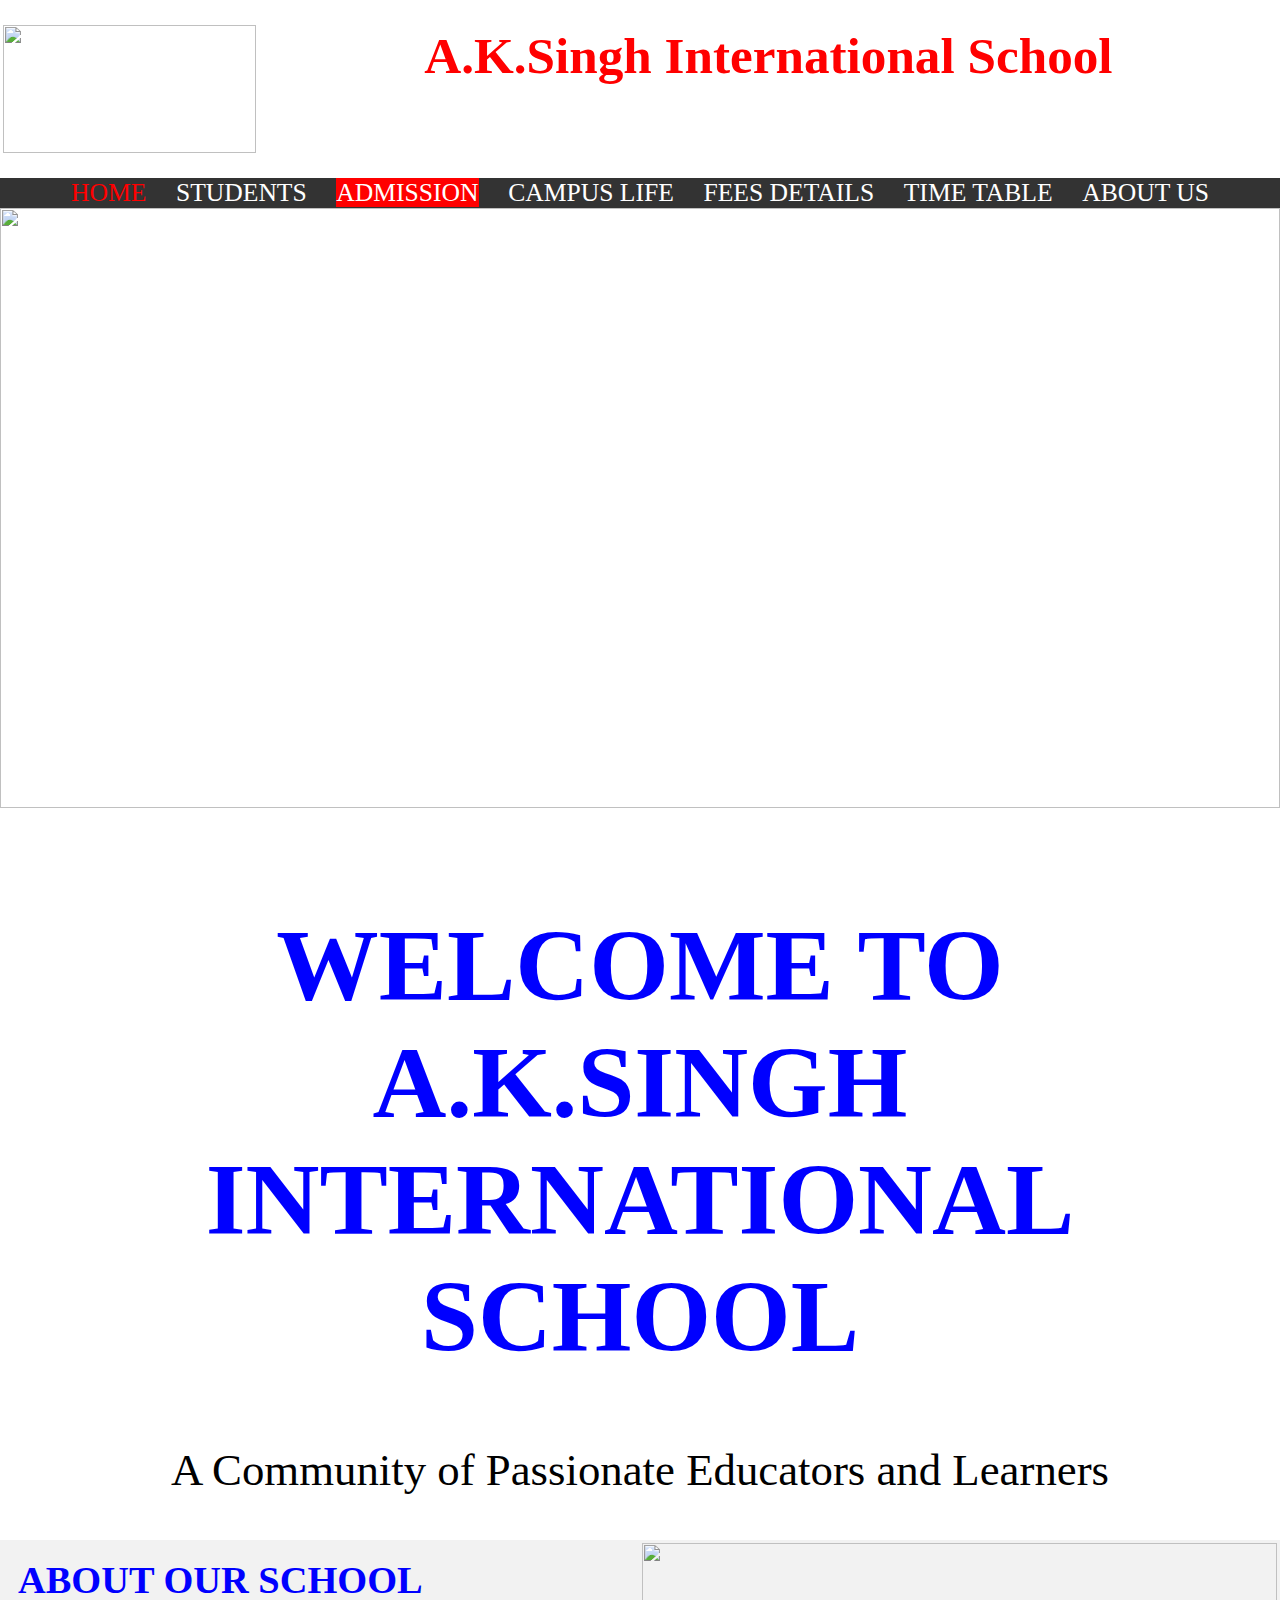
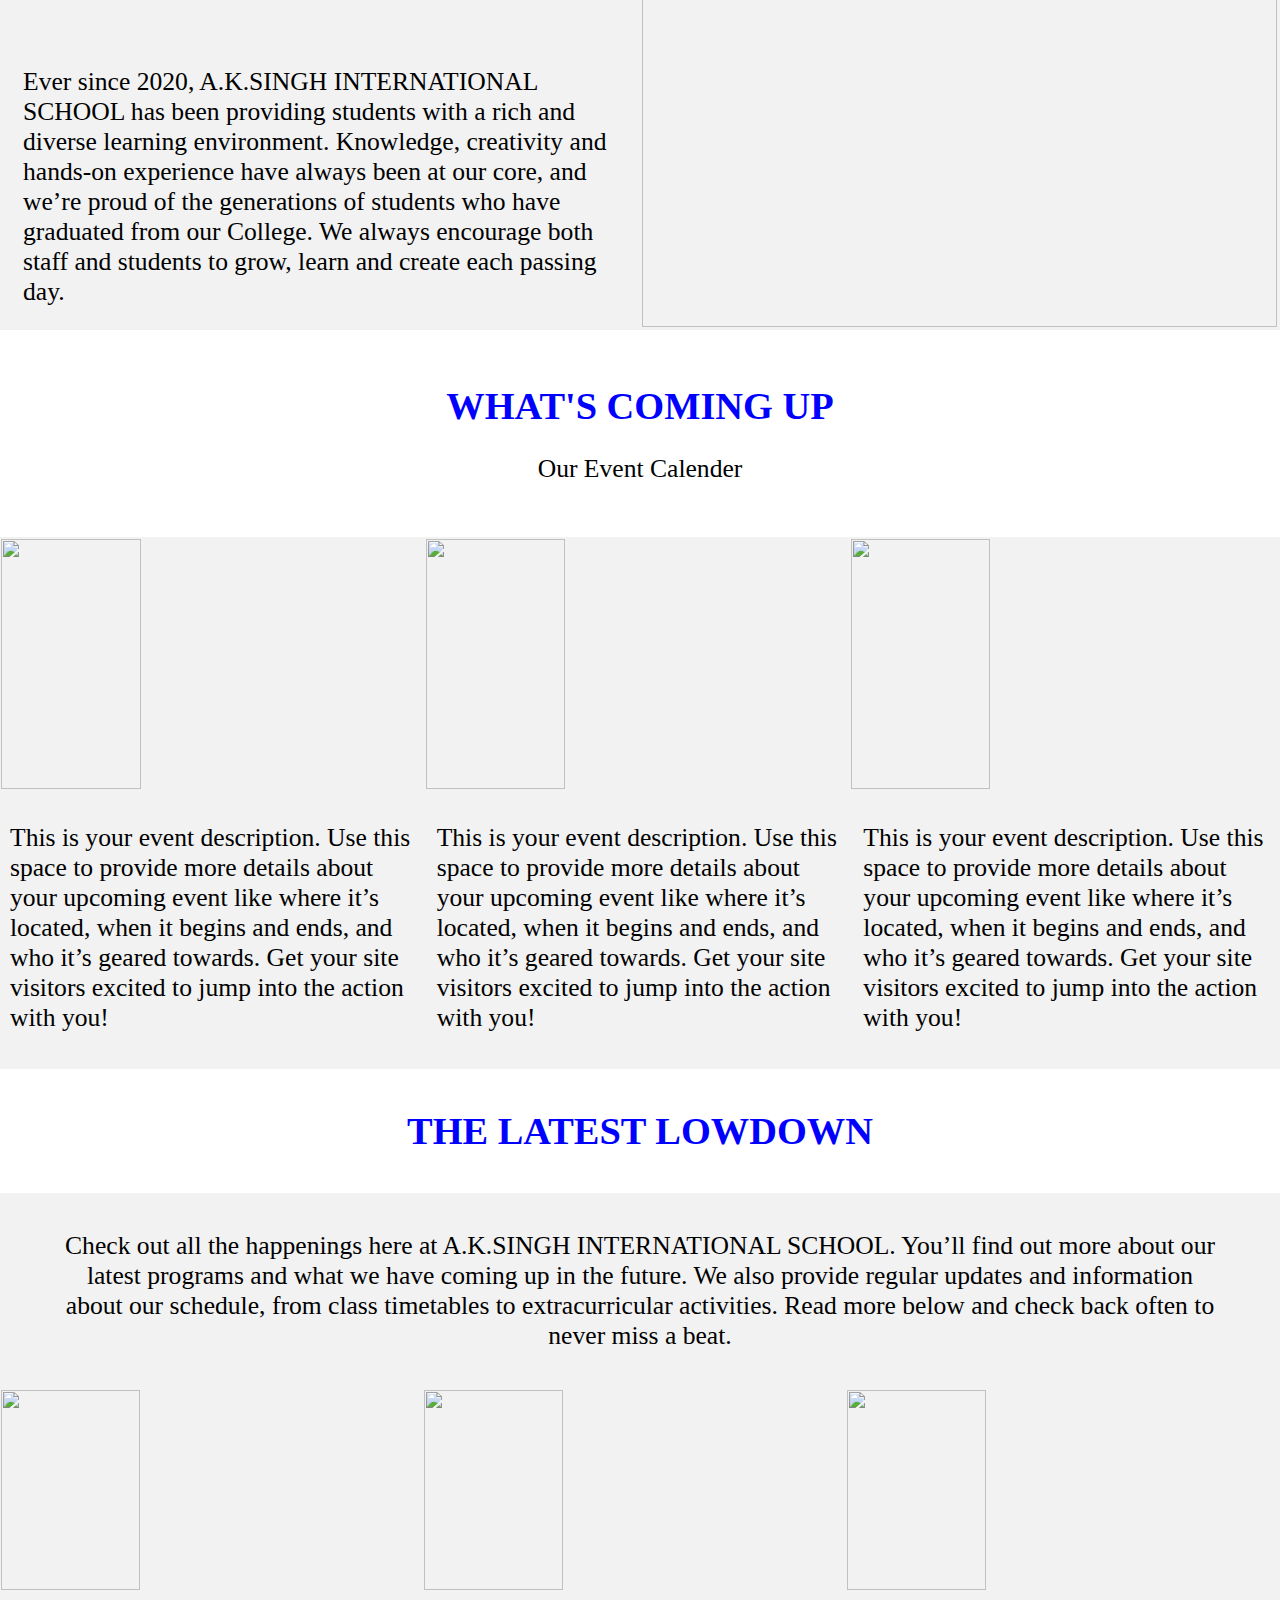
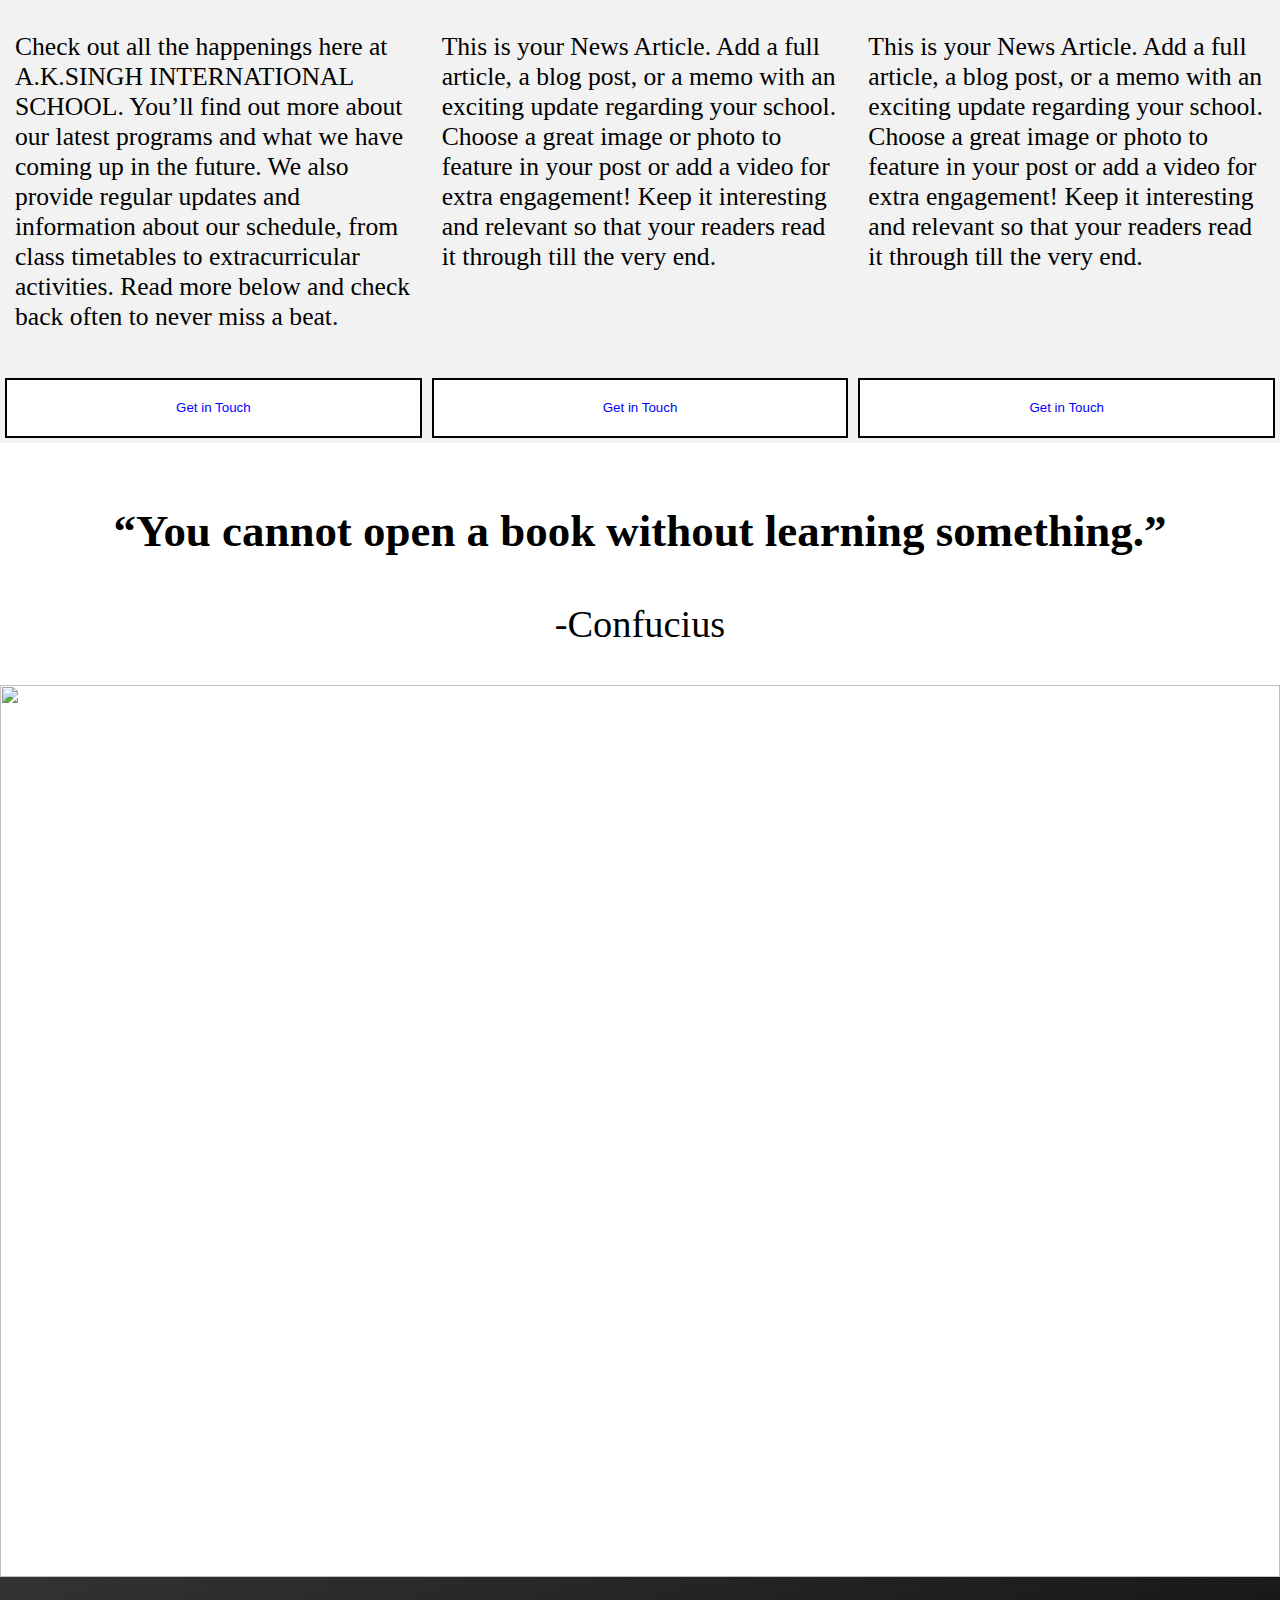
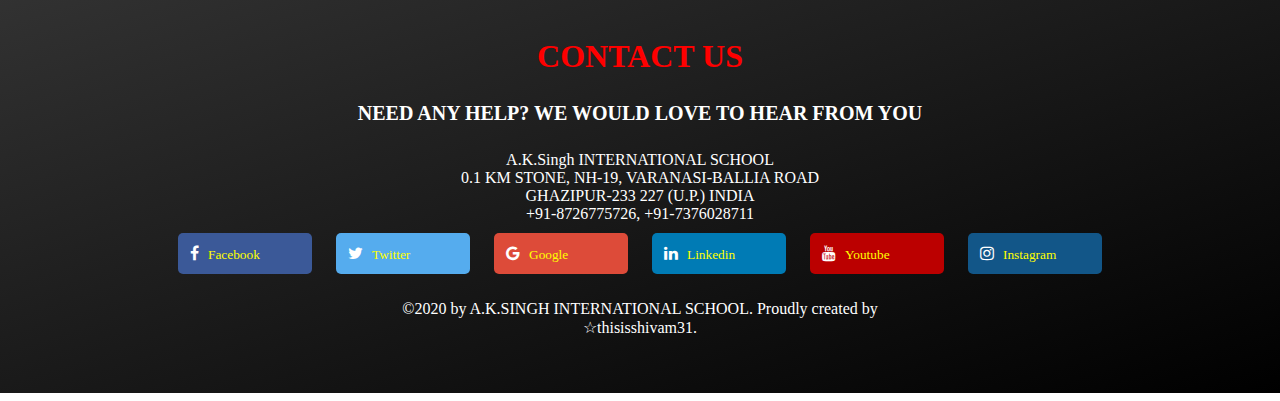
==== index.html @ dec371f6 "Add files via upload" ====
<html>
  <head>
    <title>AKSEC</title>
    <meta name="viewport" content="width=device-width, initial-scale=1">
    <meta charset="UTF-8">
    <link rel="stylesheet" type="text/css" href="index.css">
    <link rel="stylesheet" href="https://use.fontawesome.com/releases/v5.7.0/css/all.css" integrity="sha384-lZN37f5QGtY3VHgisS14W3ExzMWZxybE1SJSEsQp9S+oqd12jhcu+A56Ebc1zFSJ" crossorigin="anonymous">
    <link rel="stylesheet" href="https://cdnjs.cloudflare.com/ajax/libs/font-awesome/4.7.0/css/font-awesome.min.css">
  </head>
  
  <body>
      
      <header>
      <table class="logo_name_of_school_on_top">
      <tr>
        <td class="logo"><img src="https://i.postimg.cc/25dD9ZgS/fgyj.png" id="aksingh_international_school_logo"></td>
        <td class="name"><h4 id="aksingh_international_school_name">A.K.Singh International School</h3></td>
        
      </tr>
      </table>
      </header>
      <div class="menu">
        <a class="active" href="#">HOME</a>
        <a href="student.html">STUDENTS</a>
        <a href="admission.html" class="admission">ADMISSION</a>
        <a href="campus.html">CAMPUS LIFE</a>
        <a href="#">FEES DETAILS</a>
        <a href="timetable.html">TIME TABLE</a>
        <a href="about.html">ABOUT US</a>
      </div>
      
    
    
      
        <img src="https://i.postimg.cc/1RBZmYQ8/5.png" id="main_image">
        
      
    
    
      
    
      <h1 id="C">WELCOME TO<br>A.K.SINGH<br>INTERNATIONAL<br>SCHOOL</h1>
    
      <p id="D">A Community of Passionate Educators and Learners</p>
    
      
      <table id="kc">
      <tr>
        <td class="ke"><h2 class="mm">ABOUT OUR SCHOOL</h2><br><p class="mn">Ever since 2020, A.K.SINGH INTERNATIONAL SCHOOL has been providing students with a rich and diverse learning environment. Knowledge, creativity and hands-on experience have always been at our core, and we’re proud of the generations of students who have graduated from our College. We always encourage both staff and students to grow, learn and create each passing day.</p></td>
        <td class="ki"><img src="https://i.postimg.cc/CxSsgPmv/couple-on-rocks.jpg"id="mo"></td>
      </tr>
      </table>
    
      <br>
      
      <div class="J">
        <h1 id="K">WHAT'S COMING UP</h1>
        <P id="L">Our Event Calender</P>
      </div>
    
      <br>

      <div class="M">
        <img src="https://i.postimg.cc/zGGdXBJg/as.jpg" class="N">
        <img src="https://i.postimg.cc/JnLZ06b2/Blog.jpg" class="N">
        <img src="https://i.postimg.cc/G2wJYh1z/Law.jpg" class="N">
      </div>

      <div class="Q">
        <p class=O>This is your event description. Use this space to provide more details about your upcoming event like where it’s located, when it begins and ends, and who it’s geared towards. Get your site visitors excited to jump into the action with you!</p>
        <p class="O">This is your event description. Use this space to provide more details about your upcoming event like where it’s located, when it begins and ends, and who it’s geared towards. Get your site visitors excited to jump into the action with you!</p>
      
        <p class=O>This is your event description. Use this space to provide more details about your upcoming event like where it’s located, when it begins and ends, and who it’s geared towards. Get your site visitors excited to jump into the action with you!</p>
      </div>
    
      <h1 class="AB">THE LATEST LOWDOWN</h1>
      <div id="gb">
      <p class="AC">Check out all the happenings here at A.K.SINGH INTERNATIONAL SCHOOL. You’ll find out more about our latest programs and what we have coming up in the future. We also provide regular updates and information about our schedule, from class timetables to extracurricular activities. Read more below and check back often to never miss a beat.</p>
      </div>
    
      <div class="aq">
        <img src="https://i.postimg.cc/nrtZ9W2N/ry.jpg" class="aw">
        <img src="https://i.postimg.cc/rmmJ0z47/book-link04.jpg" class="aw">
        <img src="https://i.postimg.cc/Qx3xFFnV/istockphoto-683787754-640x640.jpg" class="aw">
      </div>
    
      <div class="de">
        <p class="df">Check out all the happenings here at A.K.SINGH INTERNATIONAL SCHOOL. You’ll find out more about our latest programs and what we have coming up in the future. We also provide regular updates and information about our schedule, from class timetables to extracurricular activities. Read more below and check back often to never miss a beat.</p>
        <p class="df">This is your News Article. Add a full article, a blog post, or a memo with an exciting update regarding your school. Choose a great image or photo to feature in your post or add a video for extra engagement! Keep it interesting and relevant so that your readers read it through till the very end.</p>
        <p class="df">This is your News Article. Add a full article, a blog post, or a memo with an exciting update regarding your school. Choose a great image or photo to feature in your post or add a video for extra engagement! Keep it interesting and relevant so that your readers read it through till the very end.</p>
      </div>
    
      <div class="am">
        <input type="submit"  value="Get in Touch" class="an">
        <input type="submit"  value="Get in Touch" class="an">
        <input type="submit"  value="Get in Touch" class="an">
      </div>
      <br>
      <div class="sb">
       <h3 class="sc">“You cannot open a book without learning something.”</h3>
       <p class="sd">-Confucius</p>
      </div>
    
      <img src="https://i.postimg.cc/zDRVbZz2/tr.jpg" class="down_main_image">
      

      <footer>
      <div class="footer">
        <h1 class="contact_us_heading">CONTACT US</h1>
        <h4 class="need_any_help">NEED ANY HELP? WE WOULD LOVE TO HEAR FROM YOU</h4>
        <p>A.K.Singh INTERNATIONAL SCHOOL<br> 
        0.1 KM STONE, NH-19, VARANASI-BALLIA ROAD<br> 
        GHAZIPUR-233 227 (U.P.) INDIA<br> 
        +91-8726775726, +91-7376028711<br> 
          
        <a href="https://www.facebook.com/profile.php?id=100006368019393" target="_blank"><i class="fa fa-facebook"><small class="logo_name"> &nbsp;&nbsp;Facebook</small></i></a>
        <a href="https://twitter.com/thisisshivam31"><i class="fa fa-twitter" target="_blank"><small class="logo_name"> &nbsp;&nbsp;Twitter</small></i></a>
        <a href="https://www.google.com/search?sourceid=chrome&ie=utf-8&oe=utf-8&aq=t&hl=en-US&q=thisisshivam31" target="_blank"><i class="fa fa-google"><small class="logo_name"> &nbsp;&nbsp;Google</small></i></a>
        <a href="https://www.linkedin.com/in/thakur-shivam-singh-chauhan-789ab9179/" target="_blank"><i class="fa fa-linkedin"><small class="logo_name"> &nbsp;&nbsp;Linkedin</small></i></a>
        <a href="https://www.youtube.com/channel/UCHtzp5xBqoffhpEAV5deQJg?view_as=subscriber"><i class="fa fa-youtube" target="_blank"><small class="logo_name"> &nbsp;&nbsp;Youtube</small></i></a>
        <a href="https://www.instagram.com/thisisshivam31/"><i class="fa fa-instagram" target="_blank"><small class="logo_name"> &nbsp;&nbsp;Instagram</small></i></a>
          
        <p>©2020 by A.K.SINGH INTERNATIONAL SCHOOL. Proudly created by<br>&#9734;thisisshivam31.</p>
      </div>
      </footer>
    
   
  </body>
</html>
---- index.css ----
/*////////////////////////////////////////*/
/*For body look css code start*/
body{
  background-color: #fff;
  margin-right: 0;
  margin-left: 0;
  margin-top: 0;
  width: 100%;
  overflow: auto;
  font-size: 100%;
}
/*////////////////////////////////////////*/









/*////////////////////////////////////////*/
/*for main heading aksingh css code start*/
.logo_name_of_school_on_top{
  width: 100%;
  height: 20%;
}

/*for main heading aksingh_logo_name_area*/
.logo{
  width: 20%;
  animation: logo 1s;
}
@keyframes logo {
  0% {transform: translateX(-500px)}
  100% {transform: translateX(0px)}
 
}

.name{
  width: 80%;
  animation: name 1s;
}
@keyframes name {
  0% {transform: translateX(1200px)}
  100% {transform: translateX(0px)}
 
}

#aksingh_international_school_logo{
  width: 100%;
  height: 10vw;
}

#aksingh_international_school_name{
  font-size:4vw;
  text-align: center;
  color: red;
}
/*/////////////////////////////////////*/








/*////////////////////////////////////////*/
/*for all top link css code css code start*/
.menu{
  background-color: #333333;
  text-align: center;
}
.menu a{
  text-decoration: none;
  color: #fff;
  margin: 1vw;
  font-size: 2vw;
}
.menu a:hover{
  color: green;
}
.menu .active{
  color: red;
}

.menu .admission{
  width: 100px;
  height: 100px;
  background-color: red;
  animation-name: example;
  animation-duration: 1s;
  animation-timing-function: linear;
  animation-delay: 1s;
  animation-iteration-count: infinite;
  animation-direction: alternate;
}

/*key frame for admission blinking*/
@keyframes example {
  0%   {background-color:yellow;}
  10%  {background-color:red;}
  20%  {background-color:green; }
  30%  {background-color:red;}
  40% {background-color:blue; }
  50%  {background-color:red;}
  60%   {background-color:yellow;}
  70%  {background-color:red;}
  80%  {background-color:green; }
  90%  {background-color:red;}
  100% {background-color:blue; }
}
/*////////////////////////////////////////*/








/*////////////////////////////////////////*/
/*for main image css code css code start*/
#main_image{
  width: 100%;
  max-height: 600px;
  margin-bottom: 30px;
}
/*////////////////////////////////////////*/






/*////////////////////////////////////////*/
/*welocome text*/
#C{
  text-align: center;
  font-size: 60px;
  color: blue;
  font-size: 8vw;
}

#C:hover{
  animation: welcome 3s;
}



@keyframes welcome{
  0{transform:rotateZ(0deg);}
  9%{transform:rotateZ(3deg);}
  18%{transform:rotateZ(-3deg);}
  27%{transform:rotateZ(0);}
  36%{transform:rotateZ(-3deg);}
  45%{transform:rotateZ(3deg);}
  54%{transform:rotateZ(0deg);}
  63%{transform:rotateZ(3deg);}
  72%{transform:rotateZ(-3deg);}
  81%{transform:rotateZ(0deg);}
  90%{transform:rotateZ(-3deg);}
  100%{transform:rotateZ(3deg);}
}
/*////////////////////////////////////////*/







/*A Community of Passionate Educators and Learners*/
#D{
  text-align: center;
  font-size: 3.5VW;
}



/*ABOUT OUR COLLEGE*/
#kc{
  width: 100%;
  height: 20vw;
  background-color: #f2f2f2;
}





.ke{
  width: 50%;
  font-size: 2vw;
}


.ki{
  width: 50%;
  
}

.mm{
  margin: 15px;
  color: blue;
}

.mn{
  margin: 20px;
}


#mo{
  width: 100%;
}



.J{
  text-align: center;
  padding: 10px;
}

#K{
  color: blue;
  font-size: 3vw;
}


#G{
  margin: 30px 10px;
}

#L{
  font-size: 2vw;
}

.M{
  display: flex;
  background-color: #f2f2f2;
  font-size: 10px;
  height: 250px;
  width: 100%;
}

.N{
  width: 33%;
  padding: 1.2px;
  height: 250px;
  
}

.O{
  width: 100px;
  flex: 33%;
  padding: 10px;
  font-size: 2vw;
}


.Q{
  display: flex;
  background-color: #f2f2f2;
}



.AB{
  text-align: center;
  margin: 40px;
  color: blue;
  font-size: 3vw;
}

#gb{
  background-color: #f2f2f2;
}


.AC{
  text-align: center;
  width: 90%;
  margin-right: 5%;
  margin-left: 5%;
  font-size: 2vw;
  padding-top: 3vw;
  padding-bottom: 3vw;
  margin-bottom: 0;
}



.aq{
  display: flex;
  background-color: #f2f2f2;
  width: auto;
}


.aw{
  width: 32.90%;
  height: 200px;
  border: 1px solid #f2f2f2;
}

/*get in touch text*/
.de{
  background-color: #f2f2f2;
  display: flex;
  width: 100%;
}

.df{
  width: 33.33%;
  height: auto;
  padding: 15px;
  font-size: 2vw;
}


.am{
  background-color: #f2f2f2;
  display: flex;
  height: 70px;
}

.an{
  width: 33%;
  color: blue;
  background-color: #fff;
  padding: 15px;
  text-align: center;
  margin: 5px;
  border: 2px solid black;
}

/*You cannot open a book without learning something.*/
.sb{
  text-align: center;
  font-size: 3vw;
}

.down_main_image{
  width: 100%;
}




/*////////////////////////////////////////*/
/*for all footer content*/
.footer{
  background: linear-gradient(to bottom right, #333333, black);
  text-align: center;
  color: #fff;
  padding: 40px;
}
.contact_us_heading{
  color: red;
}
.fa{
  font-size: 40px;
  padding: 12px;
  width: 110px;
  text-decoration: none;
  margin: 10px;
  border-radius: 5px;
  text-align: left;
}
.logo_name{
  align-items: right;
  color: yellow;
}
.need_any_help{
  font-size: 20px;
}
.fa:hover{
  color: #fff;
  text-decoration: none;
  transform: scale(1.2);
  transition: 1s;
}
.fa-facebook {
  background: #3B5998;
  color: white;
  
}
.fa-twitter {
  background: #55ACEE;
  color: white;
}
.fa-google {
  background: #dd4b39;
  color: white;
}
.fa-linkedin {
  background: #007bb5;
  color: white;
}
.fa-youtube {
  background: #bb0000;
  color: white;
}
.fa-instagram {
  background: #125688;
  color: white;
}
/*////////////////////////////////////////*/
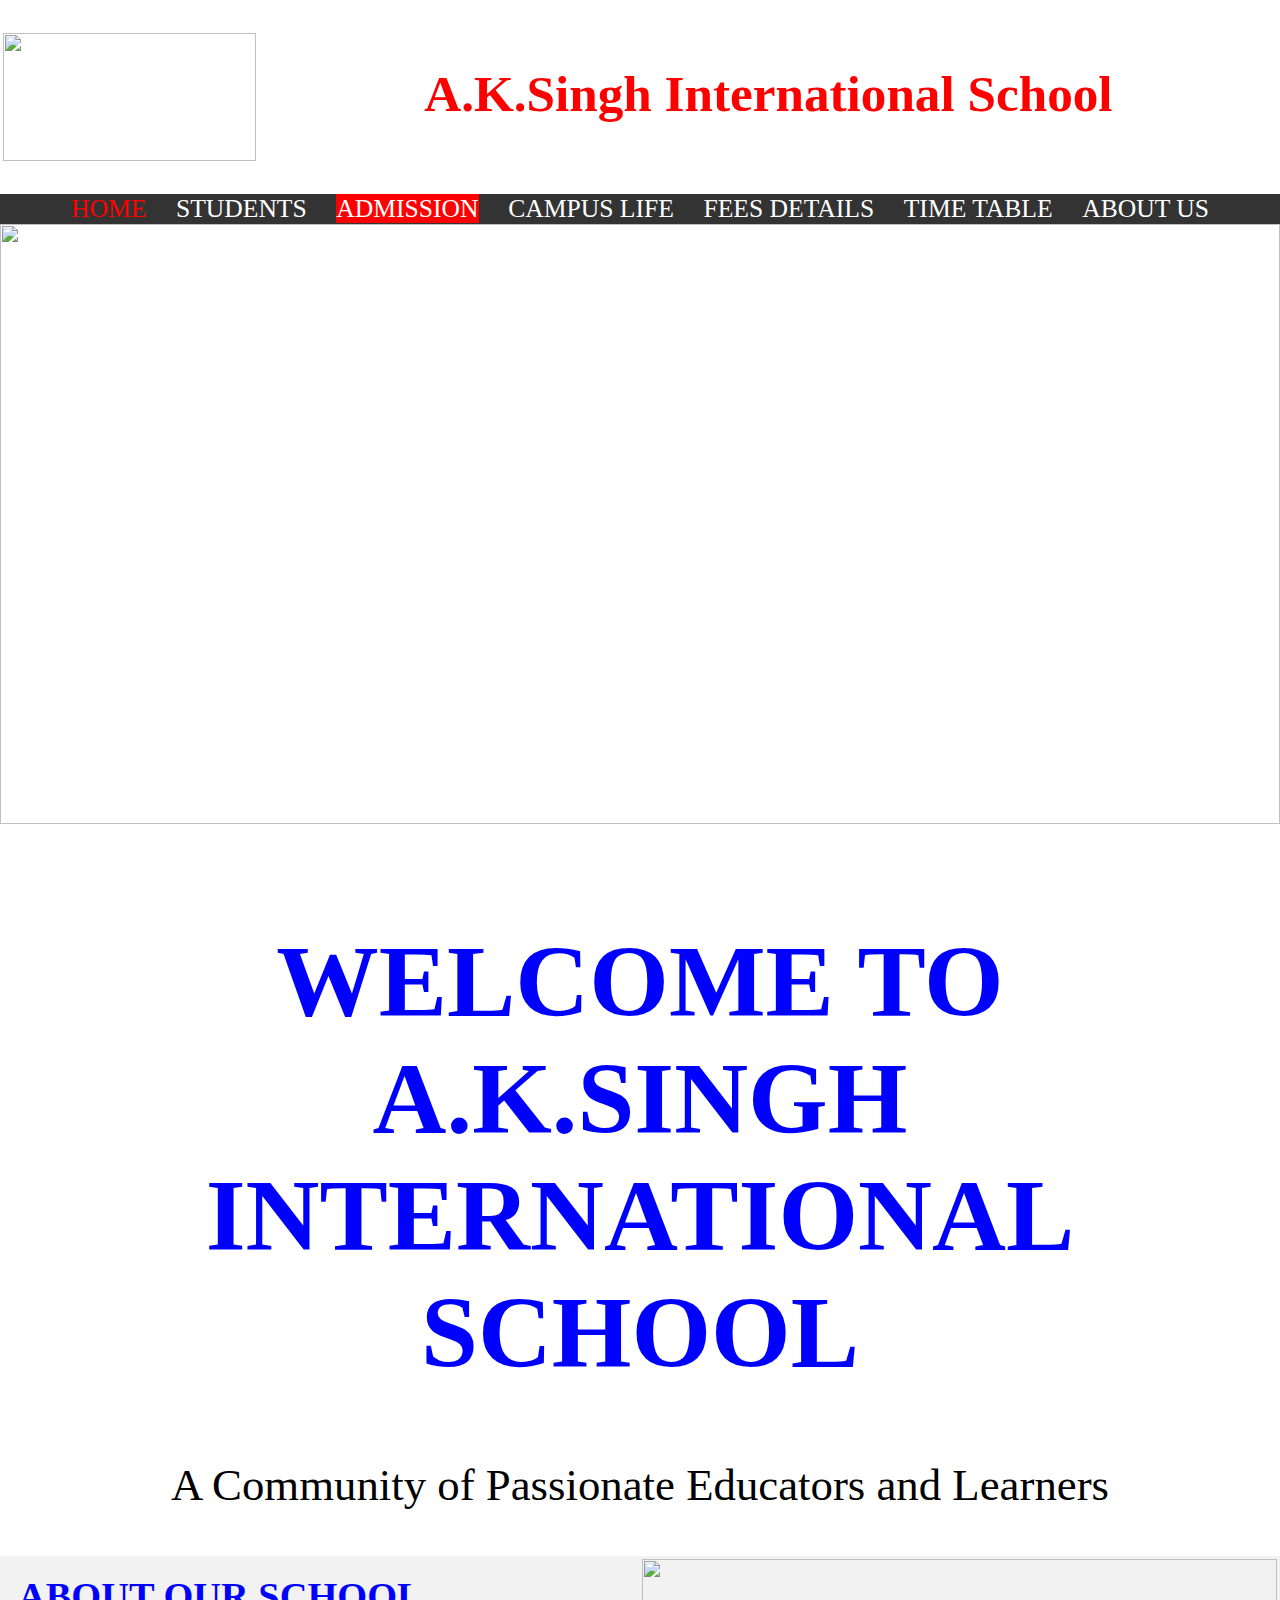
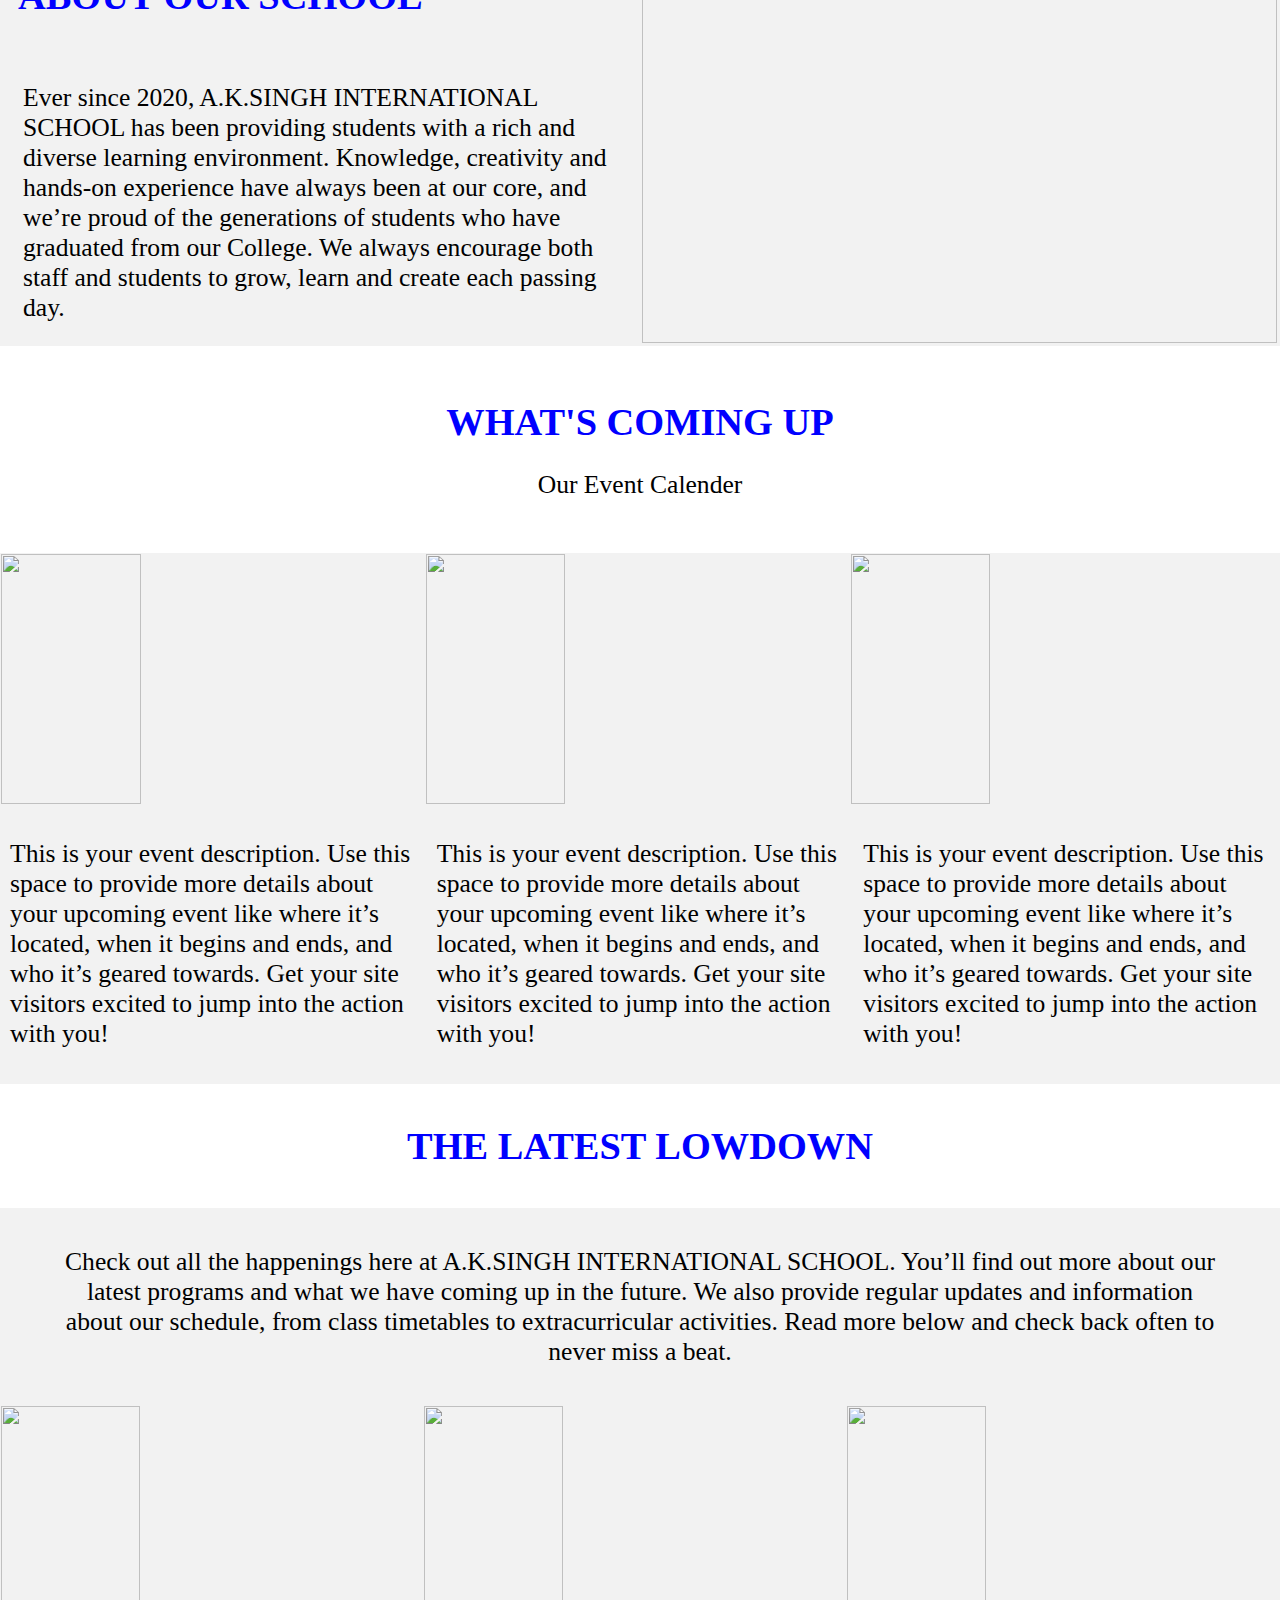
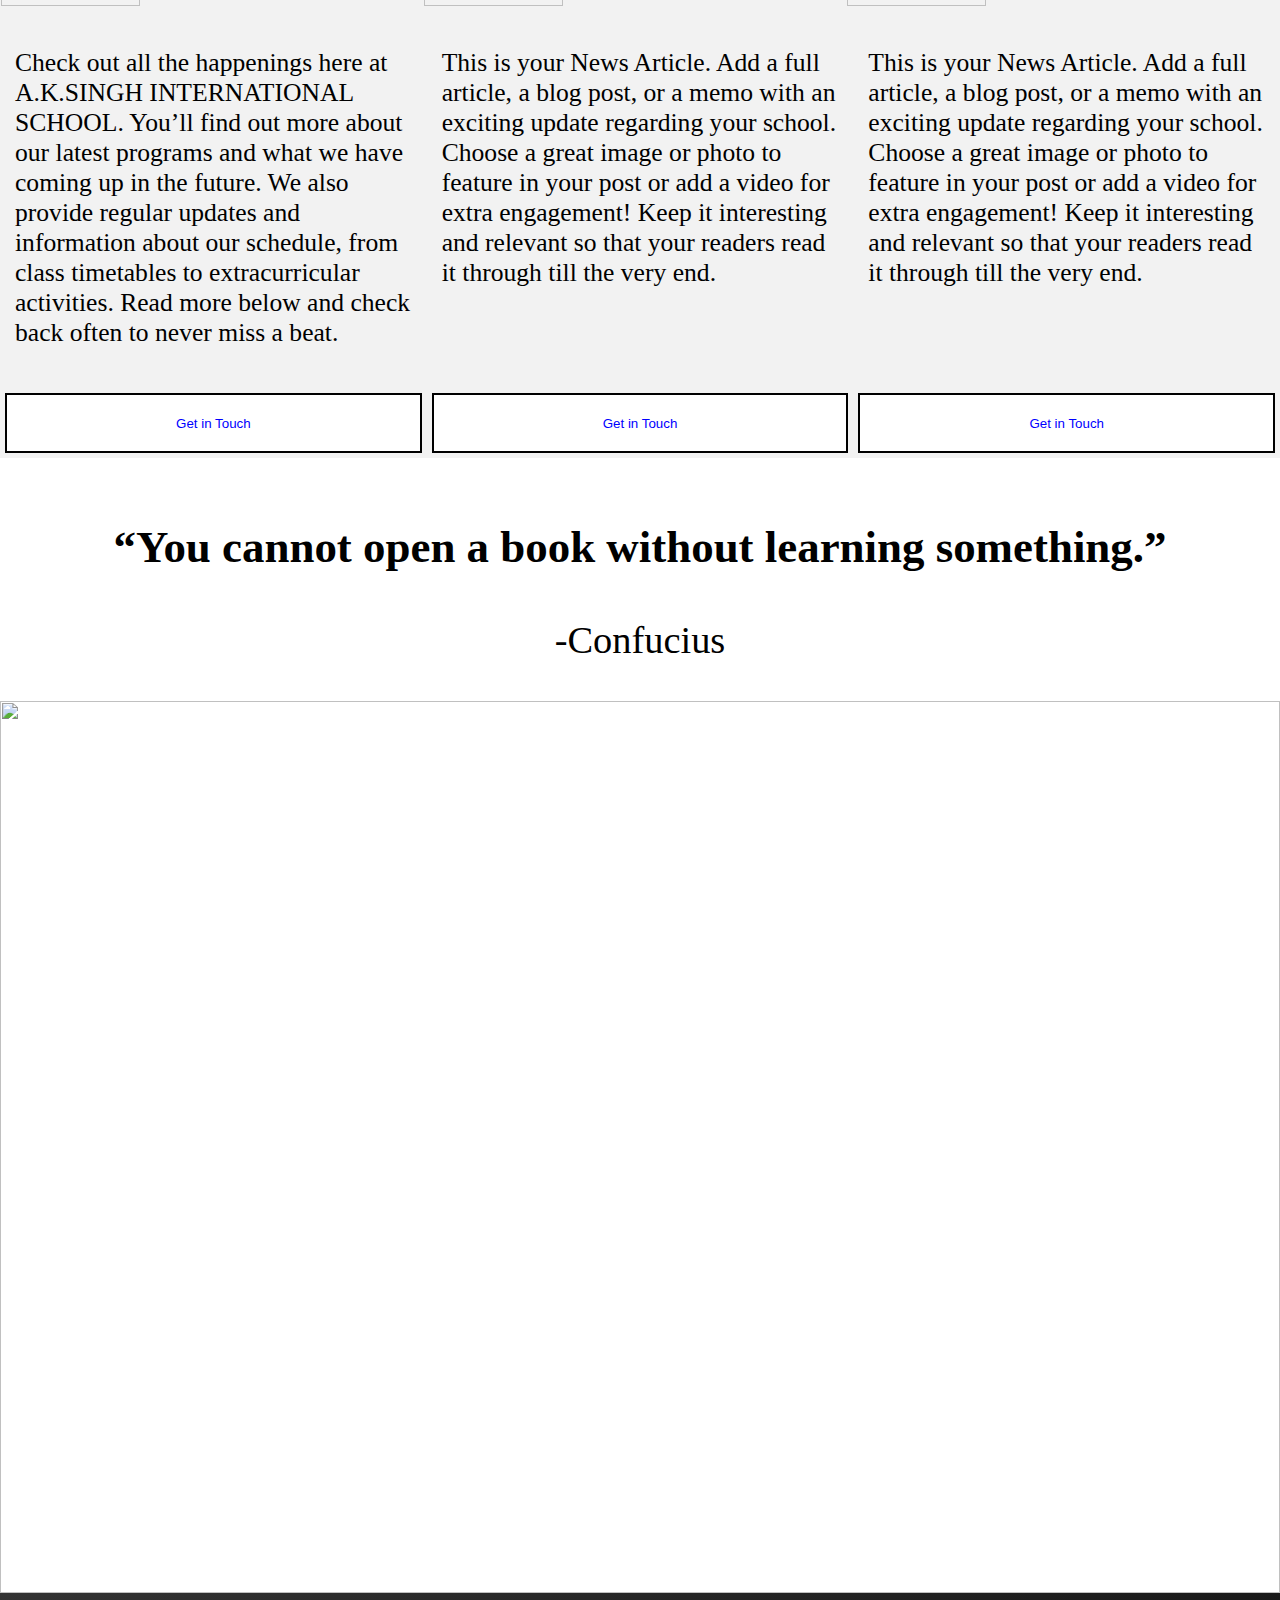
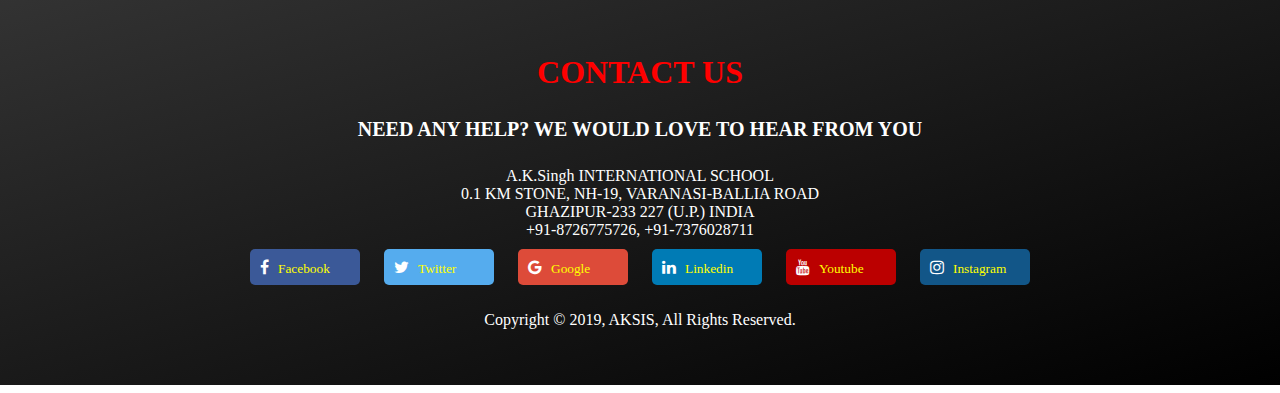
==== commit 3150e4fe: "Add files via upload" ====
--- a/index.html
+++ b/index.html
@@ -14,8 +14,7 @@
       <table class="logo_name_of_school_on_top">
       <tr>
         <td class="logo"><img src="https://i.postimg.cc/25dD9ZgS/fgyj.png" id="aksingh_international_school_logo"></td>
-        <td class="name"><h4 id="aksingh_international_school_name">A.K.Singh International School</h3></td>
-        
+        <td class="name"><h4 id="aksingh_international_school_name">A.K.Singh International School</h3></td>  
       </tr>
       </table>
       </header>
@@ -120,7 +119,7 @@
         <a href="https://www.youtube.com/channel/UCHtzp5xBqoffhpEAV5deQJg?view_as=subscriber"><i class="fa fa-youtube" target="_blank"><small class="logo_name"> &nbsp;&nbsp;Youtube</small></i></a>
         <a href="https://www.instagram.com/thisisshivam31/"><i class="fa fa-instagram" target="_blank"><small class="logo_name"> &nbsp;&nbsp;Instagram</small></i></a>
           
-        <p>©2020 by A.K.SINGH INTERNATIONAL SCHOOL. Proudly created by<br>&#9734;thisisshivam31.</p>
+        <p>Copyright © 2019, AKSIS, All Rights Reserved.</p>
       </div>
       </footer>
     
--- a/index.css
+++ b/index.css
@@ -23,7 +23,7 @@
 /*for main heading aksingh css code start*/
 .logo_name_of_school_on_top{
   width: 100%;
-  height: 20%;
+  height: 10%;
 }
 
 /*for main heading aksingh_logo_name_area*/
@@ -56,6 +56,7 @@
   font-size:4vw;
   text-align: center;
   color: red;
+  margin-top: 6%;
 }
 /*/////////////////////////////////////*/
 
@@ -361,8 +362,8 @@
 }
 .fa{
   font-size: 40px;
-  padding: 12px;
-  width: 110px;
+  padding: 10px;
+  width: 90px;
   text-decoration: none;
   margin: 10px;
   border-radius: 5px;
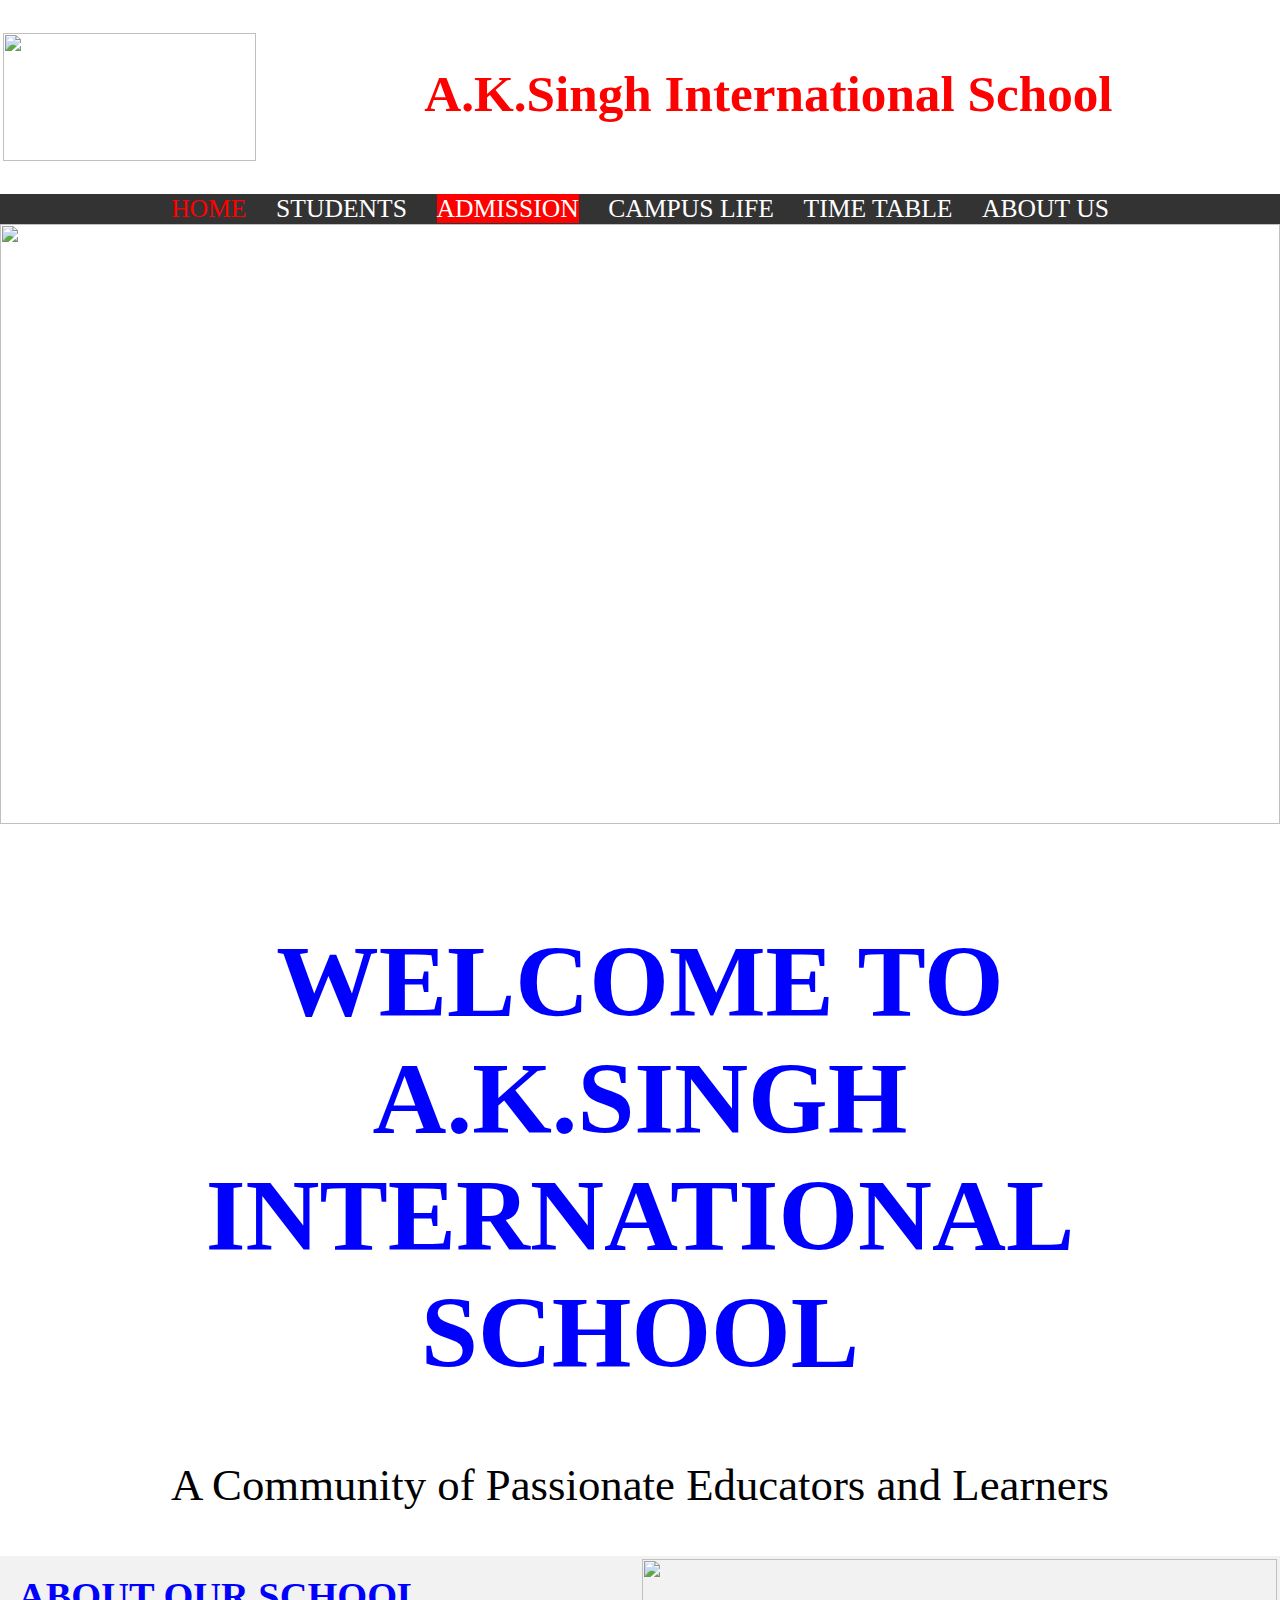
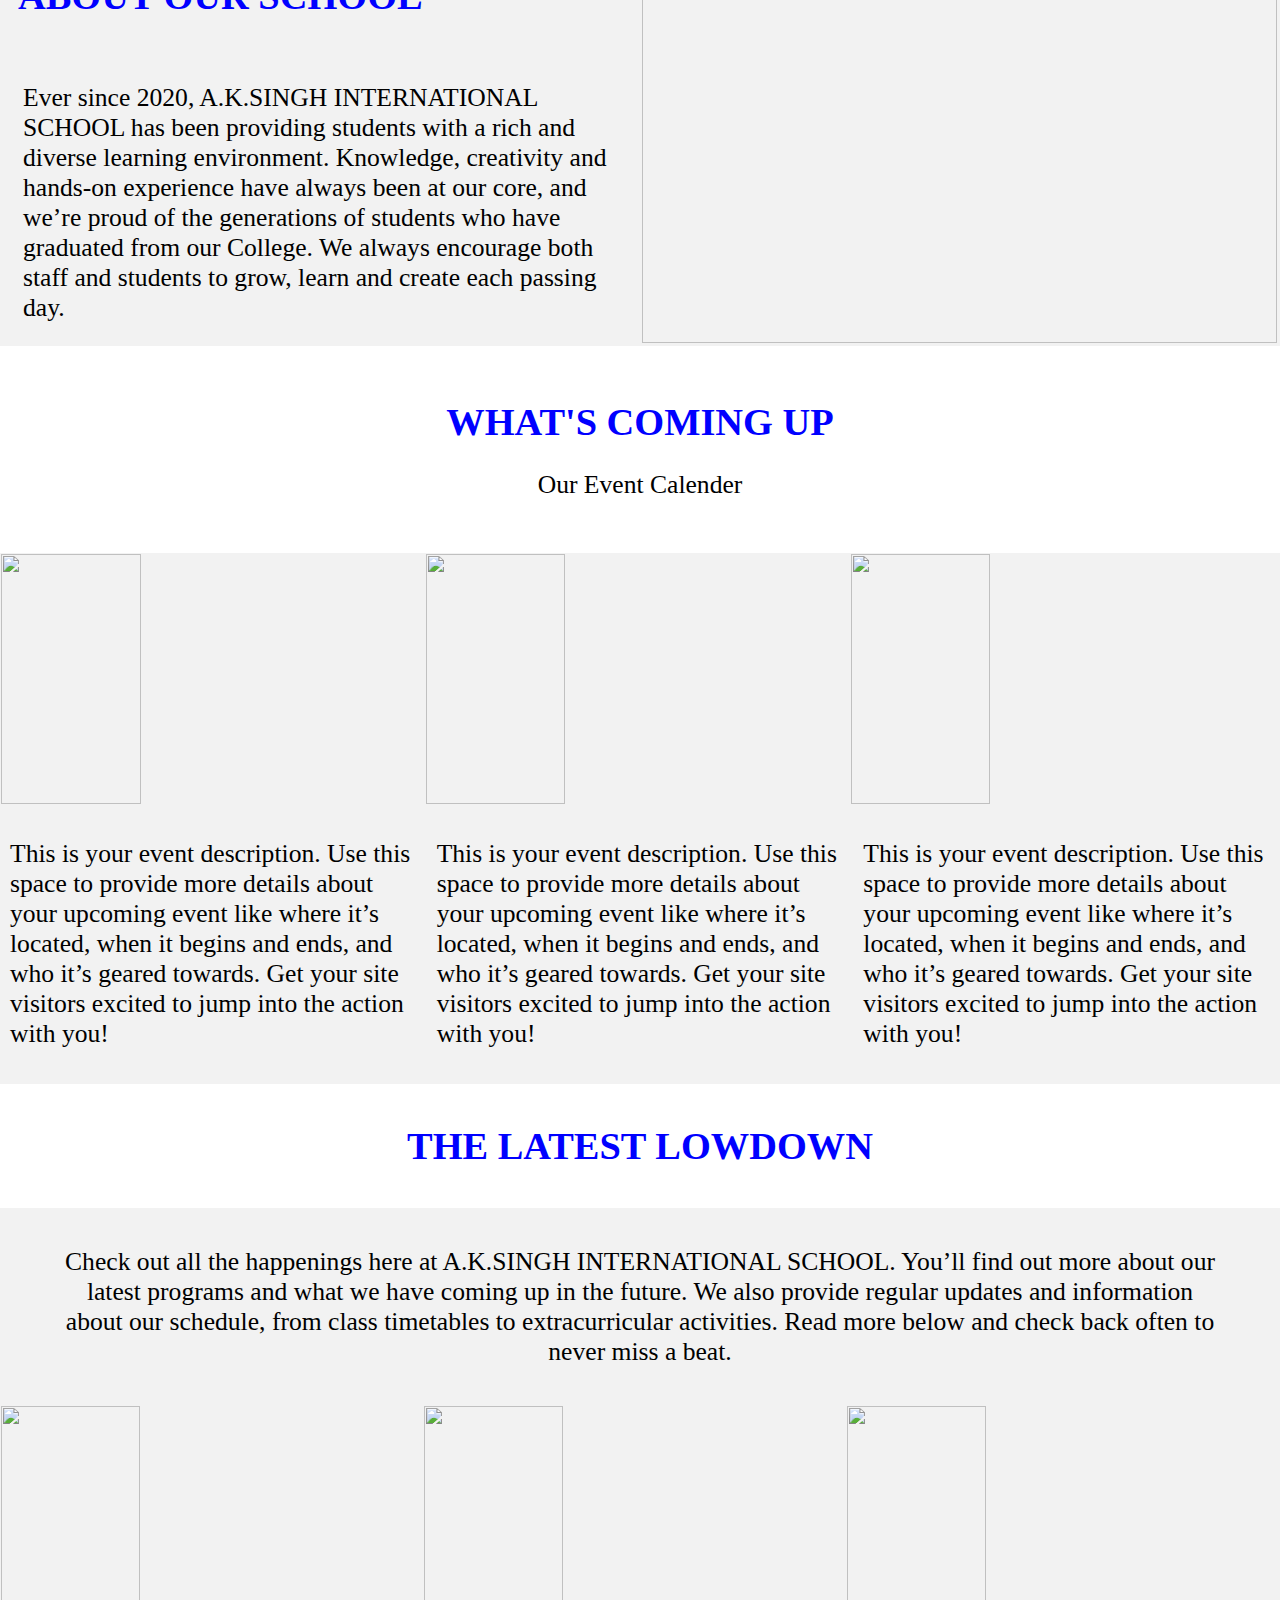
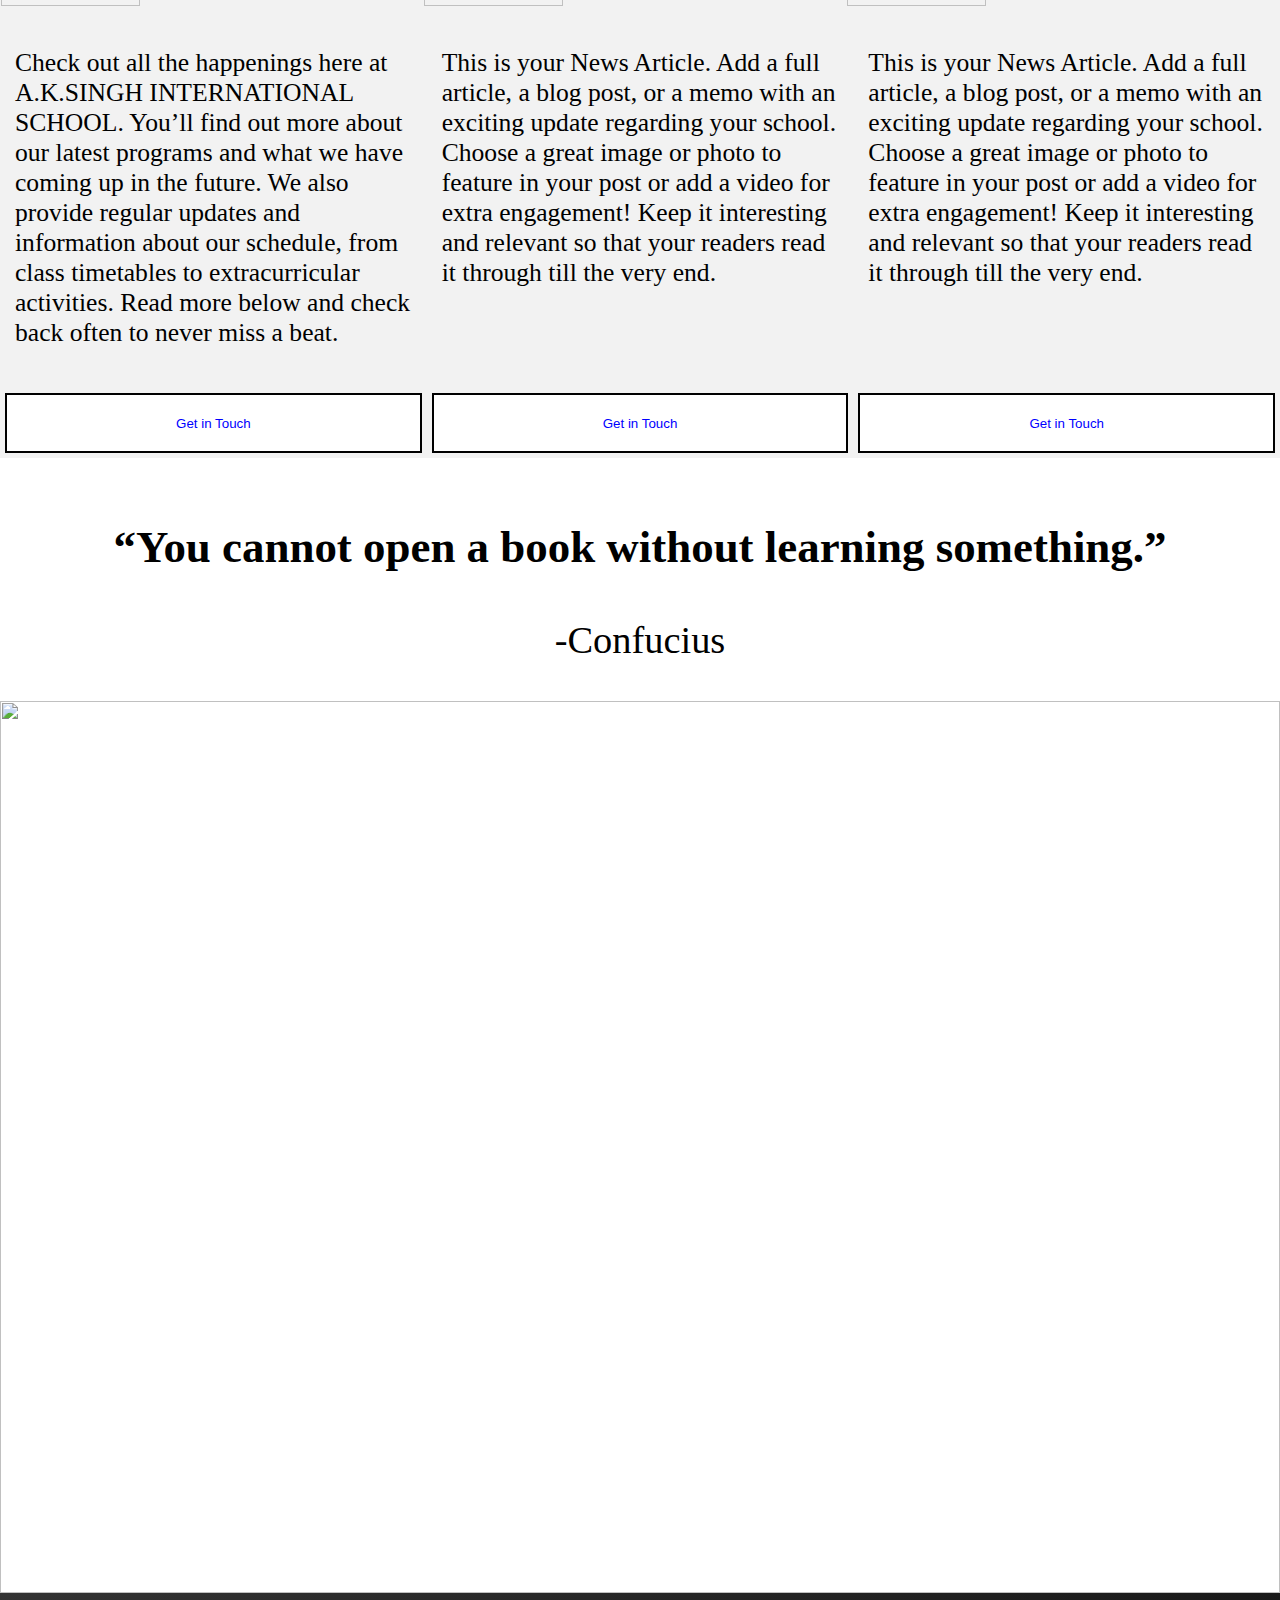
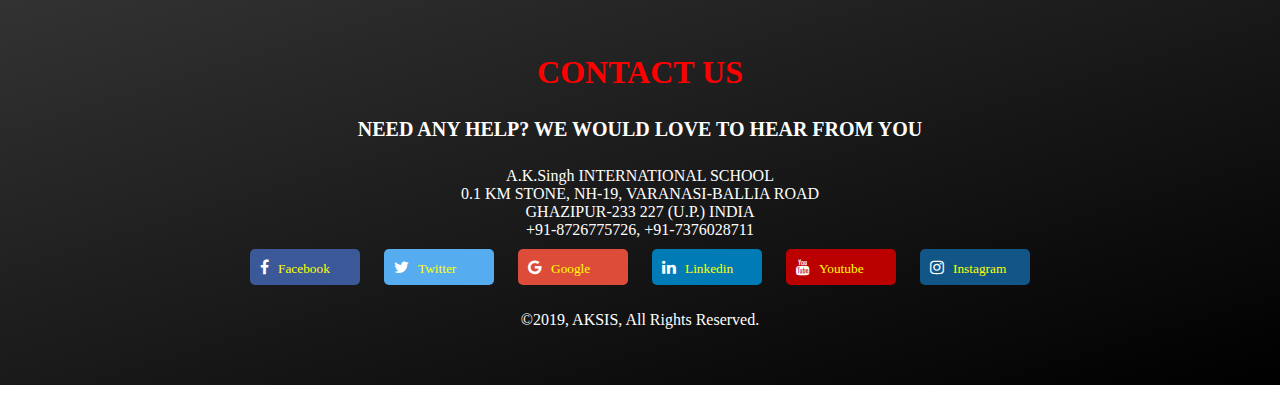
==== commit 45b413e3: "Update index.html" ====
--- a/index.html
+++ b/index.html
@@ -23,7 +23,6 @@
         <a href="student.html">STUDENTS</a>
         <a href="admission.html" class="admission">ADMISSION</a>
         <a href="campus.html">CAMPUS LIFE</a>
-        <a href="#">FEES DETAILS</a>
         <a href="timetable.html">TIME TABLE</a>
         <a href="about.html">ABOUT US</a>
       </div>
@@ -119,10 +118,10 @@
         <a href="https://www.youtube.com/channel/UCHtzp5xBqoffhpEAV5deQJg?view_as=subscriber"><i class="fa fa-youtube" target="_blank"><small class="logo_name"> &nbsp;&nbsp;Youtube</small></i></a>
         <a href="https://www.instagram.com/thisisshivam31/"><i class="fa fa-instagram" target="_blank"><small class="logo_name"> &nbsp;&nbsp;Instagram</small></i></a>
           
-        <p>Copyright © 2019, AKSIS, All Rights Reserved.</p>
+        <p>&copy;2019, AKSIS, All Rights Reserved.</p>
       </div>
       </footer>
     
    
   </body>
-</html>+</html>
